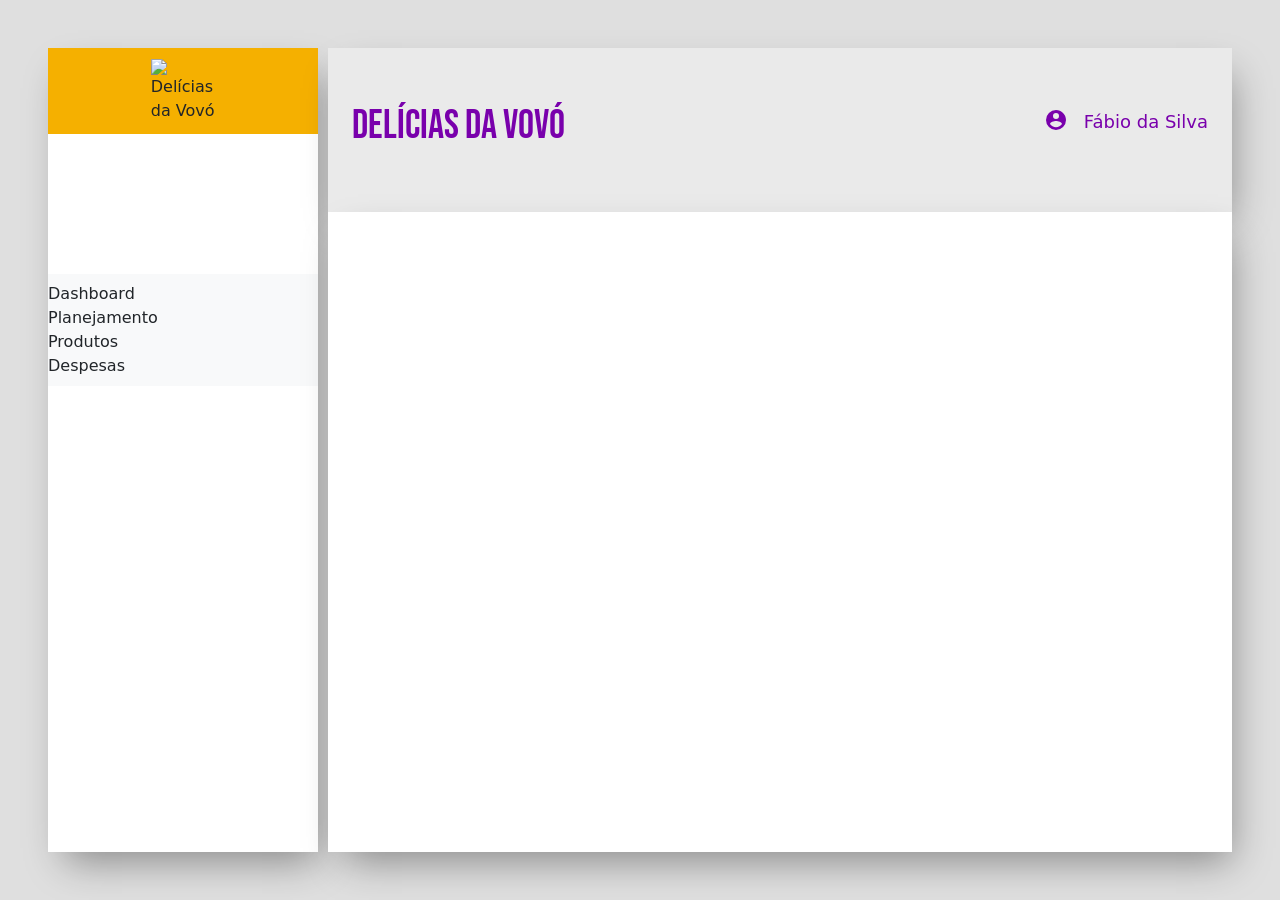
==== index.html @ ec0d8add "Favicon e pequenos ajustes" ====
<!DOCTYPE html>
<html lang="pt-br">
<head>
    <meta charset="UTF-8">
    <meta http-equiv="X-UA-Compatible" content="IE=edge">
    <meta name="viewport" content="width=device-width, initial-scale=1.0">
    <title>Delícias da Vovó</title>
    <link rel="shortcut icon" href="img/favicon.ico" type="image/x-icon">
    <link rel="preconnect" href="https://fonts.googleapis.com">
    <link rel="preconnect" href="https://fonts.gstatic.com" crossorigin>
    <link href="https://fonts.googleapis.com/css2?family=Bebas+Neue&family=Oxygen&display=swap" rel="stylesheet">
    <link href="https://cdn.jsdelivr.net/npm/bootstrap@5.2.1/dist/css/bootstrap.min.css" rel="stylesheet">
    <script src="https://cdn.jsdelivr.net/npm/bootstrap@5.2.1/dist/js/bootstrap.bundle.min.js"></script>
    <script src="bancoteste.js"></script>
    <script src="script.js"></script>
    <link rel="stylesheet" href="style.css">
</head>
<body>
  <script src="https://unpkg.com/vue@3"></script>
  <script src="https://unpkg.com/vue-router@4"></script>
  

<div id="app">
    <div class="container-fluid p-5 grid-container">
        <header>
          <div>
            <h1 id="titulo">Delícias da Vovó</h1>
          </div>
          <div id="header-user">
            <svg style="width:24px;height:24px" viewBox="0 0 24 24">
              <path fill="currentColor" d="M12,19.2C9.5,19.2 7.29,17.92 6,16C6.03,14 10,12.9 12,12.9C14,12.9 17.97,14 18,16C16.71,17.92 14.5,19.2 12,19.2M12,5A3,3 0 0,1 15,8A3,3 0 0,1 12,11A3,3 0 0,1 9,8A3,3 0 0,1 12,5M12,2A10,10 0 0,0 2,12A10,10 0 0,0 12,22A10,10 0 0,0 22,12C22,6.47 17.5,2 12,2Z" />
            </svg>
            <p>Fábio da Silva</p>
          </div>
        </header>
        <div id="sidebar" class="container-fluid">
            <div class="container-fluid" id="logoSite">
                <img id="logoP" src="https://cdn-icons-png.flaticon.com/512/561/561042.png?w=740&t=st=1666727596~exp=1666728196~hmac=833243041d1b46d09cfb74ebadb6266c3fc3750205284ac8ca853ad9a0f0d055" alt="Delícias da Vovó">
            </div>
            <nav class="navbar bg-light">
                  <ul class="navbar-nav mr-auto">
                    <li class="nav-item-active">
                      <router-link to="/">Dashboard</router-link>
                    </li>
                    <li class="nav-item">
                      <router-link to="/planejamento">Planejamento</router-link>
                    </li>
                    <li class="nav-item">
                      <router-link to="/produtos">Produtos</router-link>
                    </li>
                    <li class="nav-item">
                      <router-link to="/despesas">Despesas</router-link>
                    </li>
                  </ul>
              </nav>
        </div>
        <div class="container-fluid" id="content">
          <div id="outDB"></div>
            <router-view></router-view>
        </div>


</div>
  <script src="router.js"></script>
  <script src="indexdDB.js"></script>
</body>
</html>
---- style.css ----
.grid-container{
    display: grid;
    grid-template-columns: auto auto auto auto;

    column-gap: 10px;
    height: 100vh;
    background-color: rgb(223, 223, 223);
}

.grid-container > header{
    z-index: 1;
    grid-area: 1 / 2 / span 1 / span 3;
    display: flex;
    justify-content: space-between;
    align-items: center;
    padding: 1.5rem;
    background-color: #eaeaea;
    color: #7900ac;
    box-shadow: 8px 18px 37px -9px rgba(0,0,0,0.39);
    -webkit-box-shadow: 8px 18px 37px -9px rgba(0,0,0,0.39);
    -moz-box-shadow: 8px 18px 37px -9px rgba(0,0,0,0.39);
}

.grid-container > #sidebar{
    grid-area: 1 / 1 / span 11 / span 1;
    display: flex;
    flex-direction: column;
    align-items: left;
    justify-content: top;
    background-color: white;
    padding: 0px;
    box-shadow: 8px 18px 37px -9px rgba(0,0,0,0.39);
    -webkit-box-shadow: 8px 18px 37px -9px rgba(0,0,0,0.39);
    -moz-box-shadow: 8px 18px 37px -9px rgba(0,0,0,0.39);
}

#logoP{
    width: 4rem;
    height: 4rem;
}

#logoSite{
    display: flex;
    justify-content: center;
    align-items: center;
    background-color: #f5b000;
    padding: 0.7rem ;
}

.grid-container > #content{
    z-index: 1;
    grid-area: 2 / 2 / span 10 / span 3;
    background-color: #ffffff ;
    padding: 20px;
    box-shadow: 8px 18px 37px -9px rgba(0,0,0,0.39);
    -webkit-box-shadow: 8px 18px 37px -9px rgba(0,0,0,0.39);
    -moz-box-shadow: 8px 18px 37px -9px rgba(0,0,0,0.39);
}

nav{
    
    margin-top: 140px;
}

#titulo{
    text-align: left;
    font-family: 'Bebas Neue', cursive;
}

#header-user{
    display: flex;
    flex-direction: row;
    gap: 1rem;
    font-size: 18px;
}

#mes-select{
    width: 20rem;

}
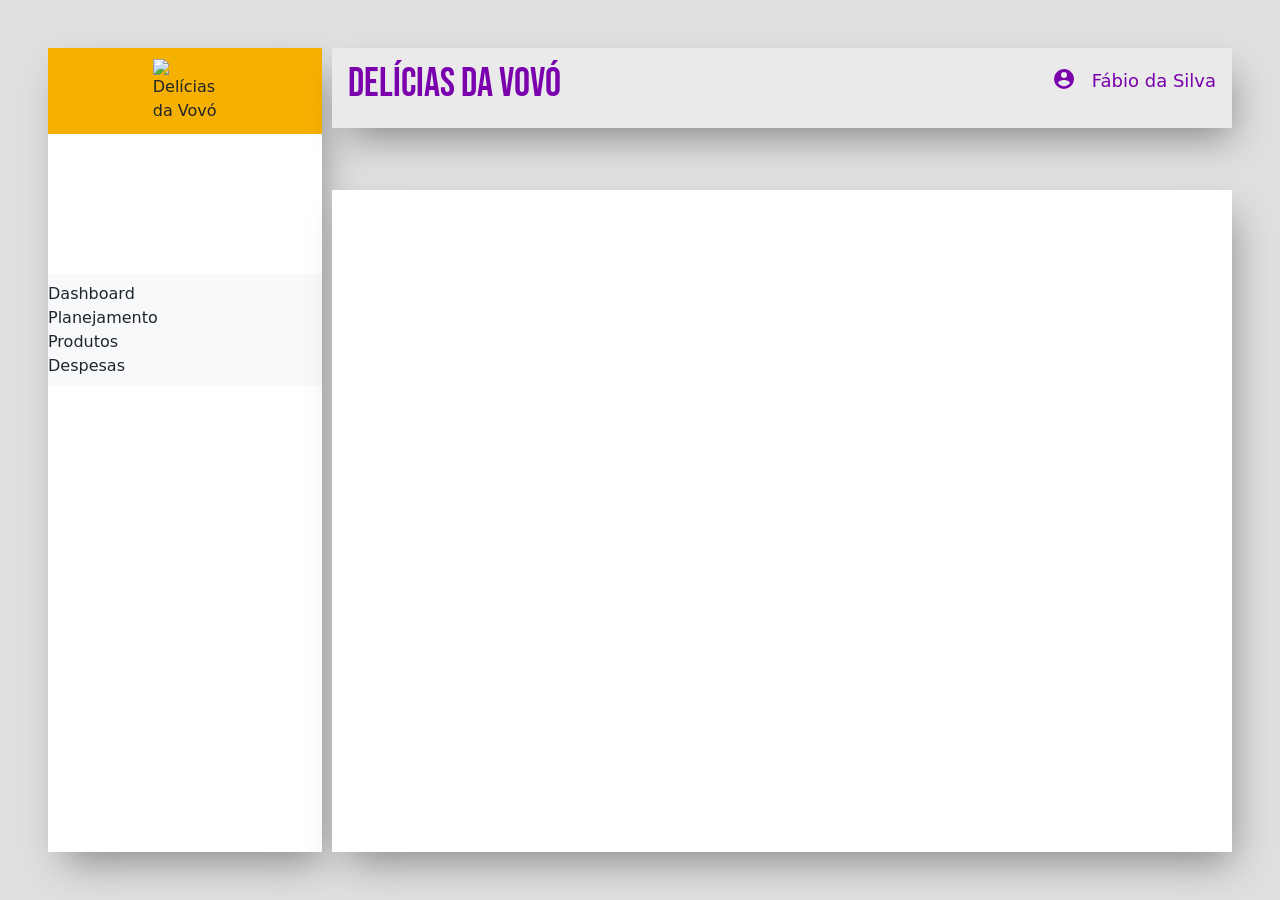
==== commit 0a4d7c92: "Mudanças manha" ====
--- a/index.html
+++ b/index.html
@@ -13,12 +13,11 @@
     <script src="https://cdn.jsdelivr.net/npm/bootstrap@5.2.1/dist/js/bootstrap.bundle.min.js"></script>
     <script src="bancoteste.js"></script>
     <script src="script.js"></script>
+    <script src="https://unpkg.com/vue@3"></script>
+    <script src="https://unpkg.com/vue-router@4"></script>
     <link rel="stylesheet" href="style.css">
 </head>
-<body>
-  <script src="https://unpkg.com/vue@3"></script>
-  <script src="https://unpkg.com/vue-router@4"></script>
-  
+<body> 
 
 <div id="app">
     <div class="container-fluid p-5 grid-container">
@@ -47,7 +46,7 @@
                     </li>
                     <li class="nav-item">
                       <router-link to="/produtos">Produtos</router-link>
-                    </li>
+                    </li> 
                     <li class="nav-item">
                       <router-link to="/despesas">Despesas</router-link>
                     </li>
@@ -63,5 +62,6 @@
 </div>
   <script src="router.js"></script>
   <script src="indexdDB.js"></script>
+  
 </body>
 </html>
--- a/style.css
+++ b/style.css
@@ -13,12 +13,13 @@
     display: flex;
     justify-content: space-between;
     align-items: center;
-    padding: 1.5rem;
+    padding: 1rem;
     background-color: #eaeaea;
     color: #7900ac;
     box-shadow: 8px 18px 37px -9px rgba(0,0,0,0.39);
     -webkit-box-shadow: 8px 18px 37px -9px rgba(0,0,0,0.39);
     -moz-box-shadow: 8px 18px 37px -9px rgba(0,0,0,0.39);
+    height: 5rem;
 }
 
 .grid-container > #sidebar{
@@ -58,7 +59,6 @@
 }
 
 nav{
-    
     margin-top: 140px;
 }
 
@@ -76,5 +76,12 @@
 
 #mes-select{
     width: 20rem;
+}
 
+#container-campos-desp{
+    display: flex;
+    flex-direction: column;
+    align-items: flex-start;
+    justify-content: center;
+    row-gap: 10px;
 }
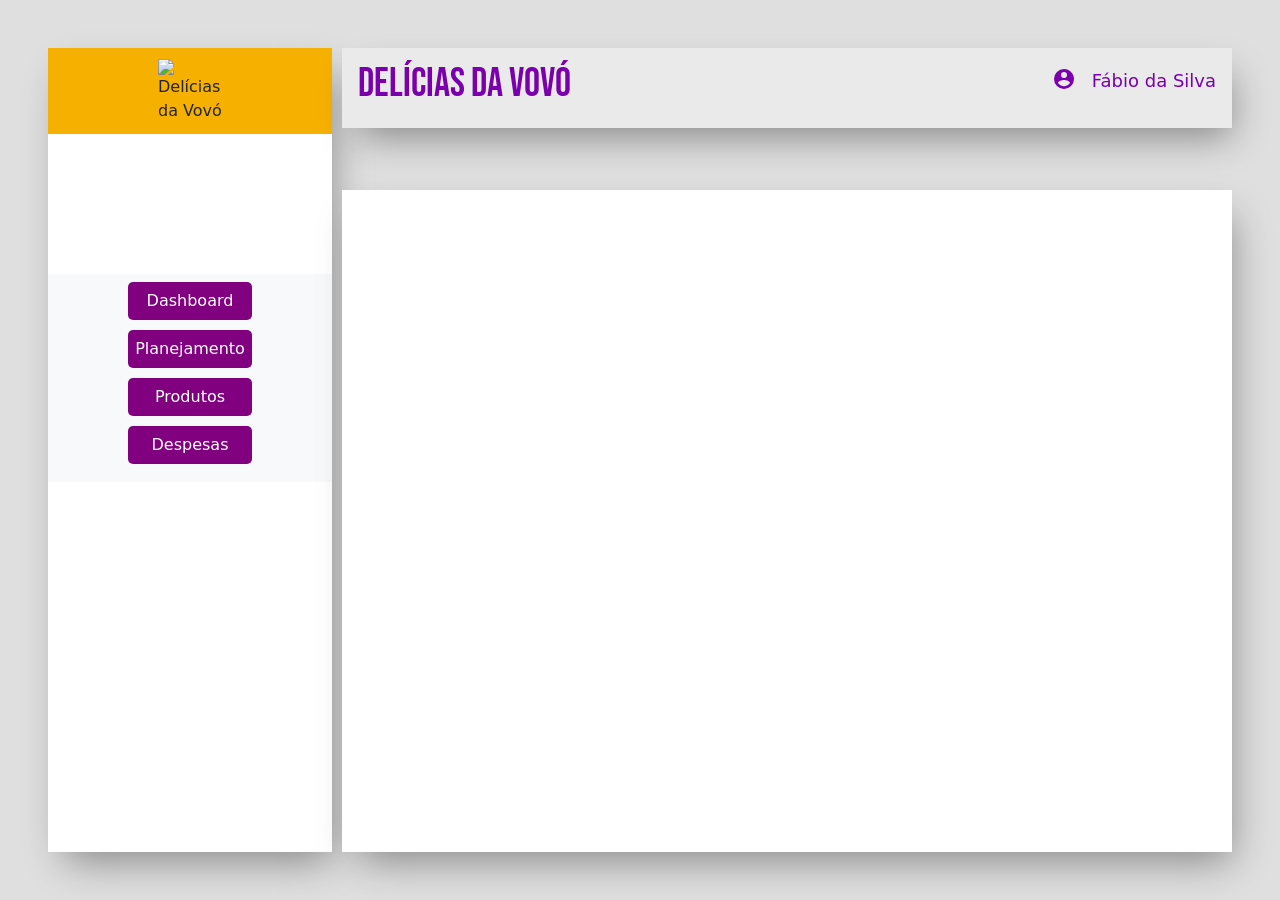
==== commit cd4a460f: "Classe e ajustes de navbar" ====
--- a/index.html
+++ b/index.html
@@ -36,18 +36,18 @@
             <div class="container-fluid" id="logoSite">
                 <img id="logoP" src="https://cdn-icons-png.flaticon.com/512/561/561042.png?w=740&t=st=1666727596~exp=1666728196~hmac=833243041d1b46d09cfb74ebadb6266c3fc3750205284ac8ca853ad9a0f0d055" alt="Delícias da Vovó">
             </div>
-            <nav class="navbar bg-light">
-                  <ul class="navbar-nav mr-auto">
-                    <li class="nav-item-active">
+            <nav class="navbar bg-light" id="nav-sidebar">
+                  <ul class="navbar-nav">
+                    <li class="nav-item-active btn-nav">
                       <router-link to="/">Dashboard</router-link>
                     </li>
-                    <li class="nav-item">
+                    <li class="nav-item btn-nav">
                       <router-link to="/planejamento">Planejamento</router-link>
                     </li>
-                    <li class="nav-item">
+                    <li class="nav-item btn-nav">
                       <router-link to="/produtos">Produtos</router-link>
                     </li> 
-                    <li class="nav-item">
+                    <li class="nav-item btn-nav">
                       <router-link to="/despesas">Despesas</router-link>
                     </li>
                   </ul>
--- a/style.css
+++ b/style.css
@@ -62,6 +62,10 @@
     margin-top: 140px;
 }
 
+#sidebar{
+    background-color: #f5b000;
+}
+
 #titulo{
     text-align: left;
     font-family: 'Bebas Neue', cursive;
@@ -75,7 +79,10 @@
 }
 
 #mes-select{
-    width: 20rem;
+    width: 22rem;
+    background-color: rgb(221, 228, 241);
+    font-style: arial;
+    font-weight: bold;
 }
 
 #container-campos-desp{
@@ -84,4 +91,34 @@
     align-items: flex-start;
     justify-content: center;
     row-gap: 10px;
+}
+#container-campos-produtos{
+    width: 26rem;
+    display: flex;
+    flex-direction: column;
+    align-items: flex-start;
+    justify-content: center;
+    row-gap: 10px;
+}
+#container-campos-planejamento{
+    width: 26rem;
+    display: flex;
+    flex-direction: column;
+    align-items: flex-start;
+    justify-content: center;
+    row-gap: 10px;
+}
+#sidebar > nav{
+    display: flex;
+    flex-direction: column;
+    align-items: center;
+    justify-content: center;
+}
+.btn-nav{
+    background-color: purple;
+    margin-bottom: 10px;
+    color: white;
+    border-radius: 5px;
+    padding: 7px;
+    text-align: center;
 }
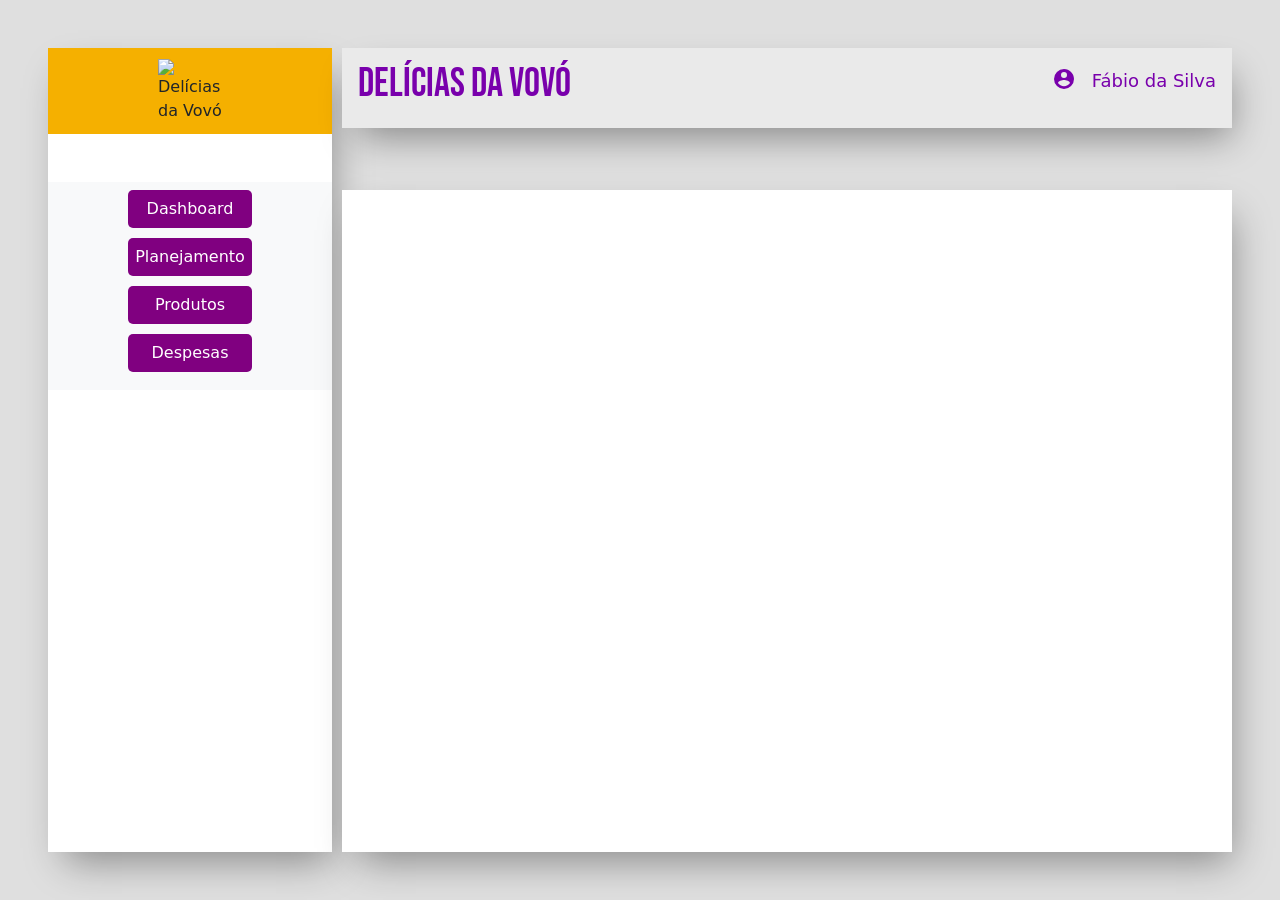
==== commit 90c733c9: "Adicionando inputs e ajustes de layout" ====
--- a/index.html
+++ b/index.html
@@ -13,8 +13,10 @@
     <script src="https://cdn.jsdelivr.net/npm/bootstrap@5.2.1/dist/js/bootstrap.bundle.min.js"></script>
     <script src="bancoteste.js"></script>
     <script src="script.js"></script>
-    <script src="https://unpkg.com/vue@3"></script>
-    <script src="https://unpkg.com/vue-router@4"></script>
+    <script src="https://unpkg.com/vue@3.2.41"></script>
+    <script src="https://unpkg.com/vue-router@4.1.6"></script>
+    <!-- <script src="vue-router.js"></script>
+    <script src="vue.js"></script> -->
     <link rel="stylesheet" href="style.css">
 </head>
 <body> 
@@ -39,16 +41,16 @@
             <nav class="navbar bg-light" id="nav-sidebar">
                   <ul class="navbar-nav">
                     <li class="nav-item-active btn-nav">
-                      <router-link to="/">Dashboard</router-link>
+                      <router-link class="btn-nav-txt" to="/">Dashboard</router-link>
                     </li>
                     <li class="nav-item btn-nav">
-                      <router-link to="/planejamento">Planejamento</router-link>
+                      <router-link class="btn-nav-txt" to="/planejamento">Planejamento</router-link>
                     </li>
                     <li class="nav-item btn-nav">
-                      <router-link to="/produtos">Produtos</router-link>
+                      <router-link class="btn-nav-txt" to="/produtos">Produtos</router-link>
                     </li> 
                     <li class="nav-item btn-nav">
-                      <router-link to="/despesas">Despesas</router-link>
+                      <router-link class="btn-nav-txt" to="/despesas">Despesas</router-link>
                     </li>
                   </ul>
               </nav>
--- a/style.css
+++ b/style.css
@@ -59,7 +59,7 @@
 }
 
 nav{
-    margin-top: 140px;
+    margin-top: 3rem;
 }
 
 #sidebar{
@@ -92,6 +92,9 @@
     justify-content: center;
     row-gap: 10px;
 }
+.wrapper-conteudo{
+    width: 50rem;
+}
 #container-campos-produtos{
     width: 26rem;
     display: flex;
@@ -117,8 +120,15 @@
 .btn-nav{
     background-color: purple;
     margin-bottom: 10px;
-    color: white;
     border-radius: 5px;
     padding: 7px;
     text-align: center;
+}
+.btn-nav-txt{
+    color: white;
+    text-decoration: none;
+}
+.btn-nav-txt:hover{
+    color: lightgrey;
+    
 }
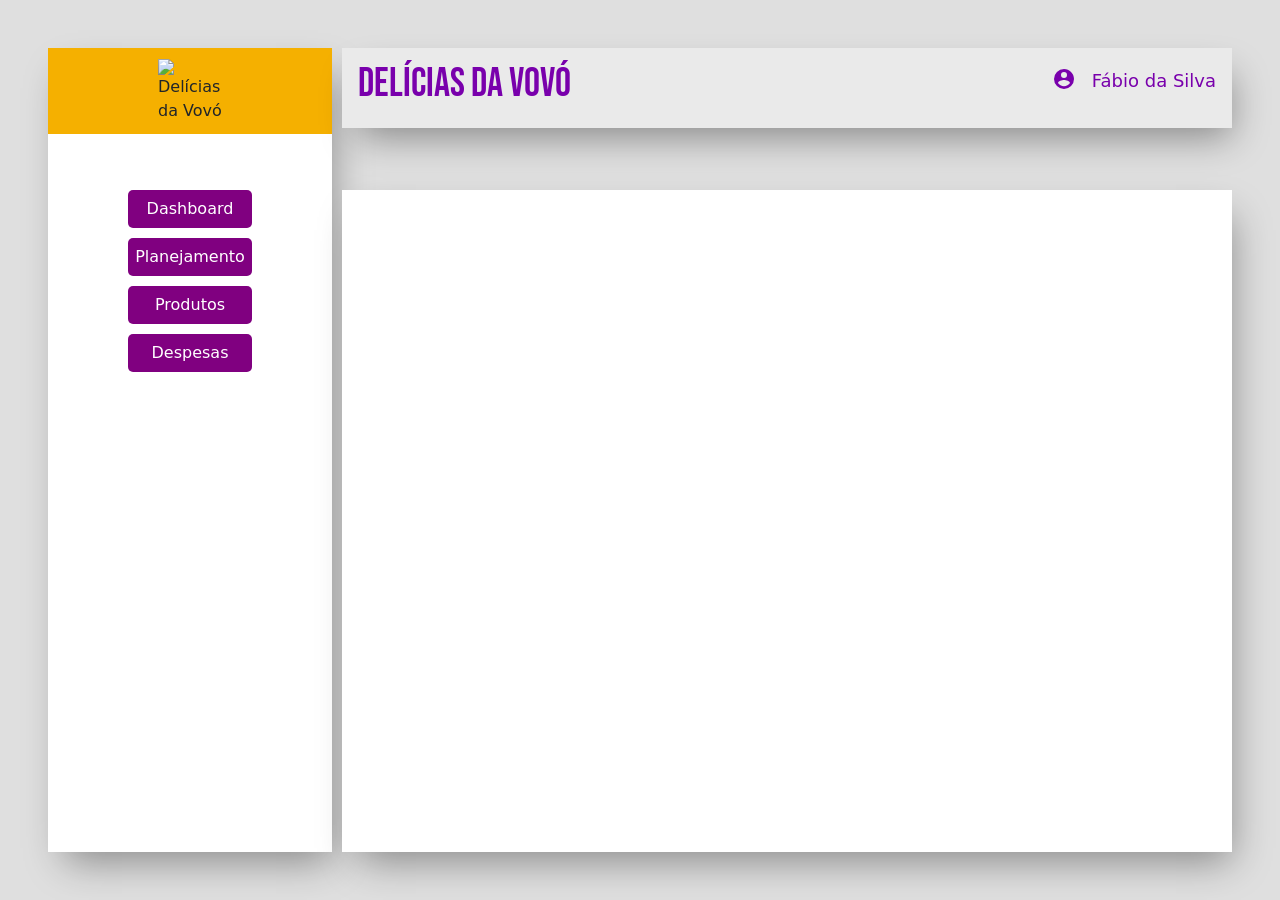
==== commit e0a09772: "Ajustes antes da apresentação" ====
--- a/index.html
+++ b/index.html
@@ -38,7 +38,7 @@
             <div class="container-fluid" id="logoSite">
                 <img id="logoP" src="https://cdn-icons-png.flaticon.com/512/561/561042.png?w=740&t=st=1666727596~exp=1666728196~hmac=833243041d1b46d09cfb74ebadb6266c3fc3750205284ac8ca853ad9a0f0d055" alt="Delícias da Vovó">
             </div>
-            <nav class="navbar bg-light" id="nav-sidebar">
+            <nav class="navbar bg-white" id="nav-sidebar">
                   <ul class="navbar-nav">
                     <li class="nav-item-active btn-nav">
                       <router-link class="btn-nav-txt" to="/">Dashboard</router-link>
--- a/style.css
+++ b/style.css
@@ -130,5 +130,4 @@
 }
 .btn-nav-txt:hover{
     color: lightgrey;
-    
 }
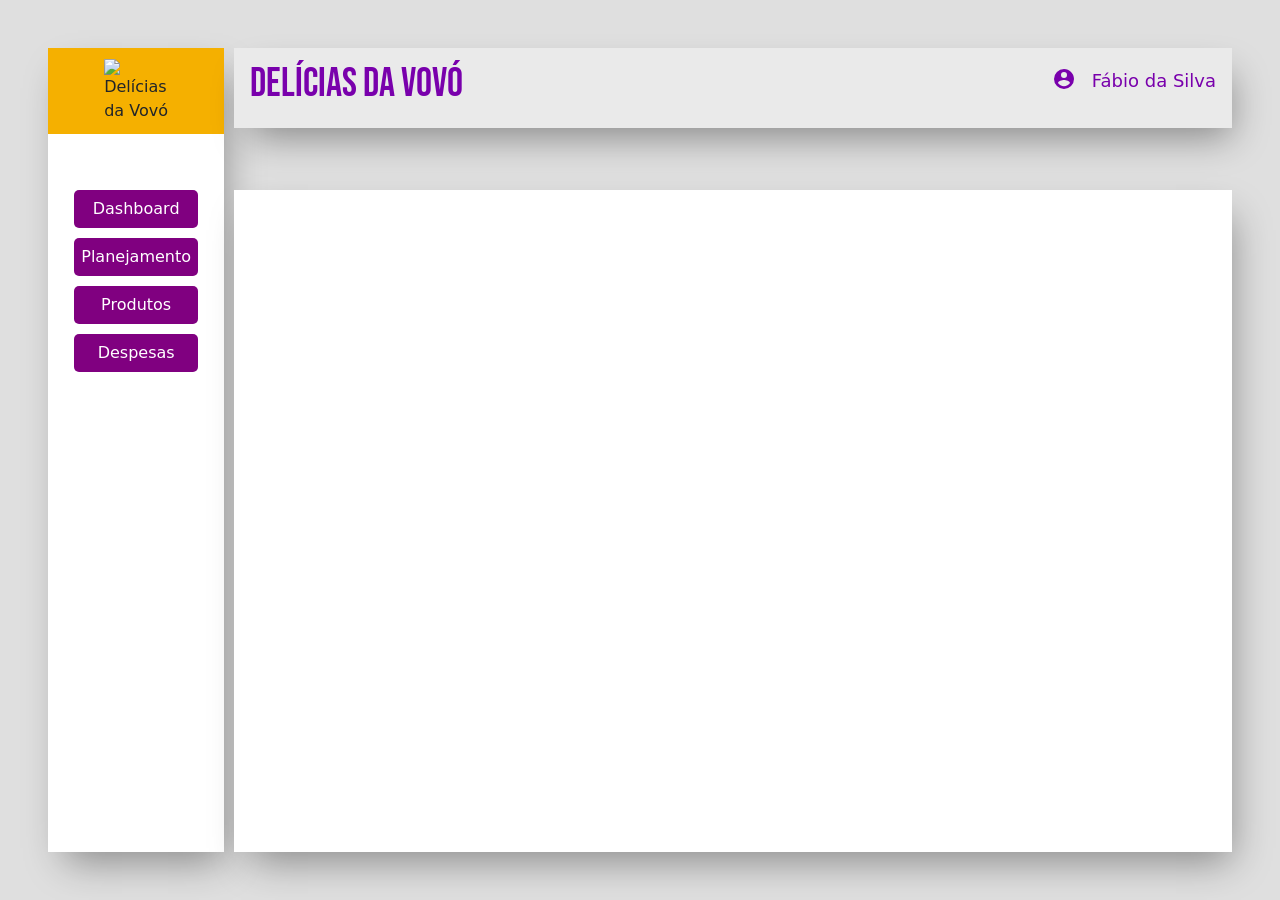
==== commit 770f99e1: "Ajustes de semântica" ====
--- a/index.html
+++ b/index.html
@@ -56,8 +56,9 @@
               </nav>
         </div>
         <div class="container-fluid" id="content">
-          <div id="outDB"></div>
-            <router-view></router-view>
+            <div class="wrapper-conteudo">
+              <router-view></router-view>
+            </div>
         </div>
 
 
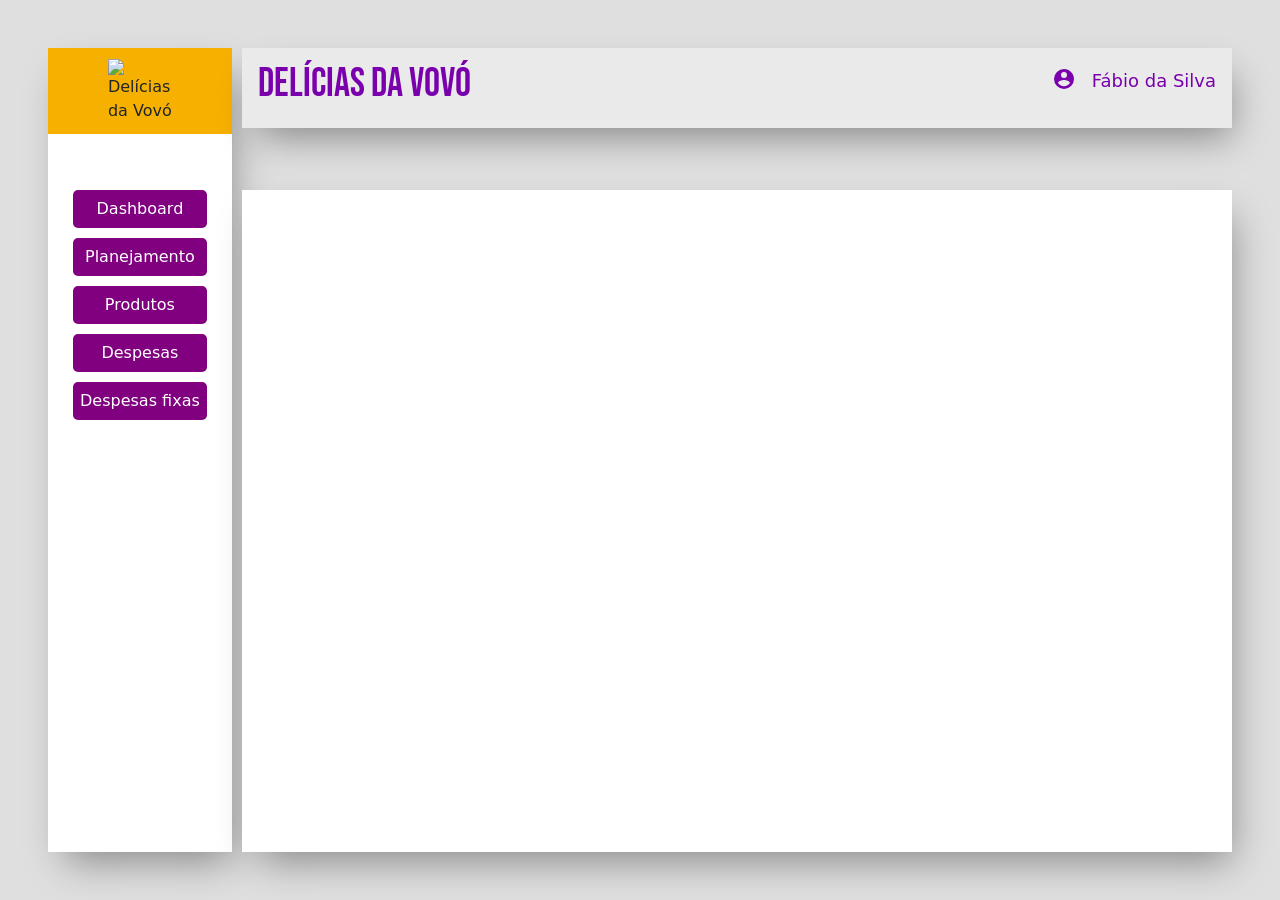
==== commit 119365e8: "codigo das despesas variaveis no router.js" ====
--- a/index.html
+++ b/index.html
@@ -52,6 +52,9 @@
                     <li class="nav-item btn-nav">
                       <router-link class="btn-nav-txt" to="/despesas">Despesas</router-link>
                     </li>
+                    <li class="nav-item btn-nav">
+                      <router-link class="btn-nav-txt" to="/Despesas_fixas">Despesas fixas</router-link>
+                    </li>
                   </ul>
               </nav>
         </div>
@@ -64,7 +67,7 @@
 
 </div>
   <script src="router.js"></script>
-  <script src="indexdDB.js"></script>
+  <script src="bancoteste.js"></script>
   
 </body>
 </html>
--- a/style.css
+++ b/style.css
@@ -130,4 +130,7 @@
 }
 .btn-nav-txt:hover{
     color: lightgrey;
-}+}
+.card{
+    border: 1px solid black;
+}
